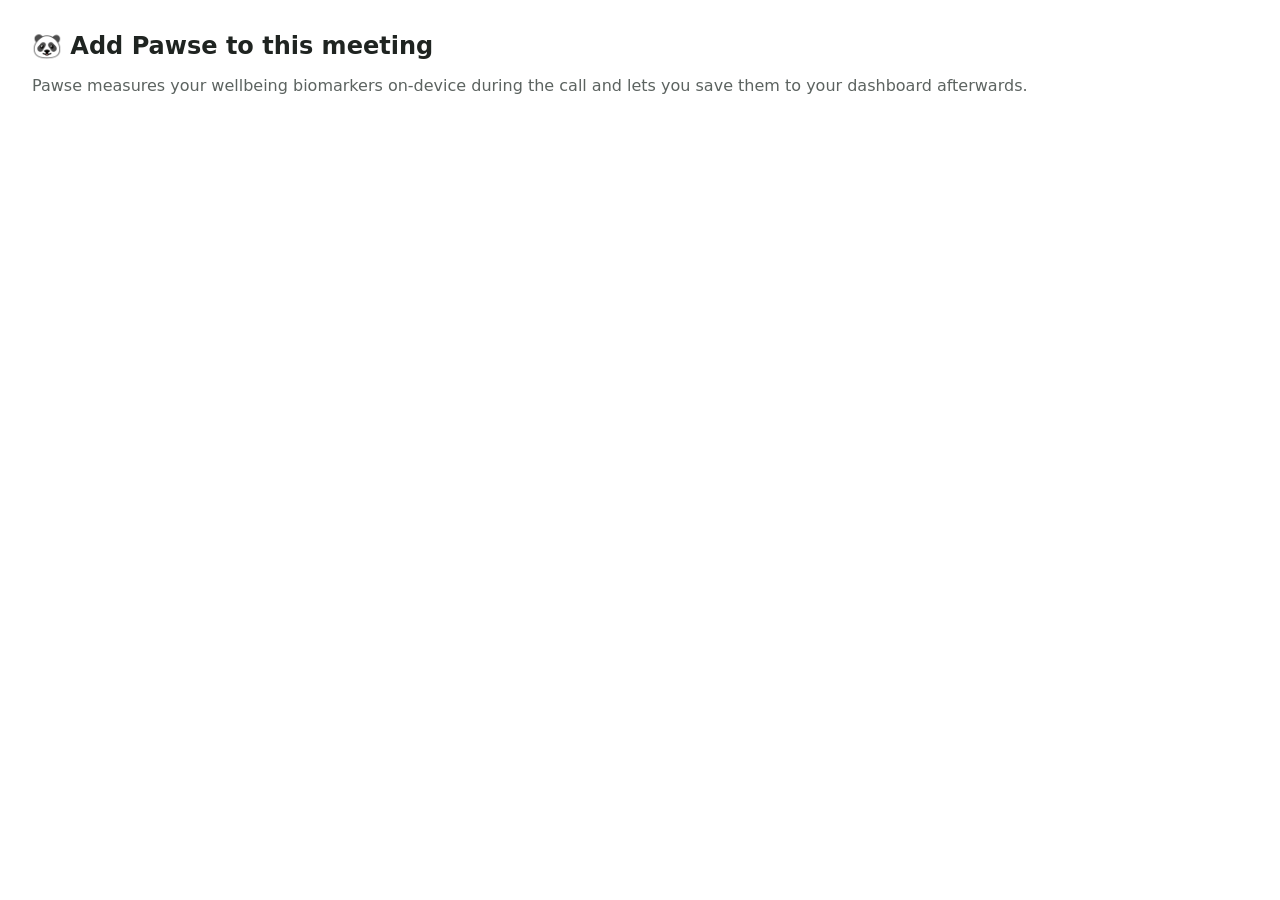
==== app/teamsapp/config.html @ a3d75f2a "Add Teams app: in-browser real biomarkers (MediaPipe Web + WebAudio) + dashboard tab + sideload mani" ====
<!DOCTYPE html>
<html lang="en">
<head>
  <meta charset="UTF-8" />
  <meta name="viewport" content="width=device-width, initial-scale=1.0" />
  <title>Configure Pawse</title>
  <script src="https://res.cdn.office.net/teams-js/2.24.0/js/MicrosoftTeams.min.js"
          crossorigin="anonymous"></script>
  <style>
    body { font-family: "Segoe UI", system-ui, sans-serif; padding: 24px; color: #1f2421; }
    h2 { margin: 0 0 8px; }
    p { color: #5c6360; }
  </style>
</head>
<body>
  <h2>🐼 Add Pawse to this meeting</h2>
  <p>Pawse measures your wellbeing biomarkers on-device during the call and lets you
     save them to your dashboard afterwards.</p>
  <script>
    microsoftTeams.app.initialize().then(function () {
      microsoftTeams.pages.config.registerOnSaveHandler(function (saveEvent) {
        microsoftTeams.pages.config.setConfig({
          entityId: "pawse-capture",
          contentUrl: window.location.origin + "/teamsapp/index.html",
          websiteUrl: window.location.origin + "/teamsapp/index.html",
          suggestedDisplayName: "Pawse",
        }).then(function () { saveEvent.notifySuccess(); });
      });
      microsoftTeams.pages.config.setValidityState(true);
    });
  </script>
</body>
</html>
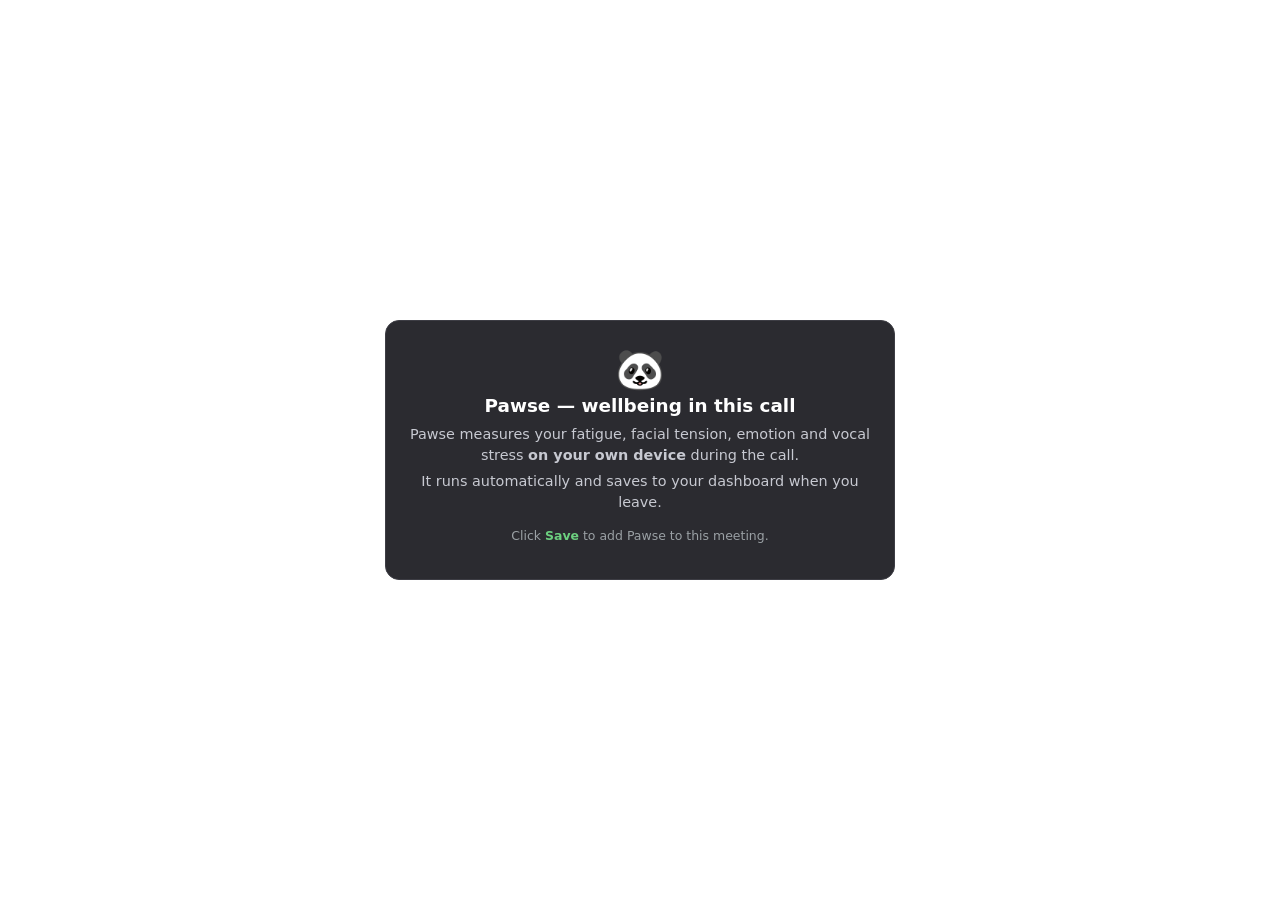
==== commit 6141dc36: "Make meeting config page visible on Teams dark theme" ====
--- a/app/teamsapp/config.html
+++ b/app/teamsapp/config.html
@@ -7,26 +7,45 @@
   <script src="https://res.cdn.office.net/teams-js/2.24.0/js/MicrosoftTeams.min.js"
           crossorigin="anonymous"></script>
   <style>
-    body { font-family: "Segoe UI", system-ui, sans-serif; padding: 24px; color: #1f2421; }
-    h2 { margin: 0 0 8px; }
-    p { color: #5c6360; }
+    html, body { margin: 0; height: 100%; }
+    body {
+      font-family: "Segoe UI", system-ui, sans-serif;
+      display: flex; align-items: center; justify-content: center;
+      background: transparent; color: #e9eaee;
+    }
+    .card {
+      max-width: 460px; text-align: center; padding: 28px 24px;
+      background: #2b2b30; border: 1px solid #3d3d44; border-radius: 14px;
+    }
+    .panda { font-size: 40px; line-height: 1; margin-bottom: 6px; }
+    h2 { margin: 6px 0 8px; font-size: 1.15rem; color: #fff; }
+    p { color: #c7c9d1; font-size: .9rem; line-height: 1.45; margin: 0 0 6px; }
+    .hint { color: #9aa0a4; font-size: .78rem; margin-top: 14px; }
+    .ok { color: #6cd07f; font-weight: 600; }
   </style>
 </head>
 <body>
-  <h2>🐼 Add Pawse to this meeting</h2>
-  <p>Pawse measures your wellbeing biomarkers on-device during the call and lets you
-     save them to your dashboard afterwards.</p>
+  <div class="card">
+    <div class="panda">🐼</div>
+    <h2>Pawse — wellbeing in this call</h2>
+    <p>Pawse measures your fatigue, facial tension, emotion and vocal stress
+       <strong>on your own device</strong> during the call.</p>
+    <p>It runs automatically and saves to your dashboard when you leave.</p>
+    <p class="hint" id="hint">Click <span class="ok">Save</span> to add Pawse to this meeting.</p>
+  </div>
   <script>
     microsoftTeams.app.initialize().then(function () {
       microsoftTeams.pages.config.registerOnSaveHandler(function (saveEvent) {
         microsoftTeams.pages.config.setConfig({
           entityId: "pawse-capture",
-          contentUrl: window.location.origin + "/teamsapp/index.html",
-          websiteUrl: window.location.origin + "/teamsapp/index.html",
-          suggestedDisplayName: "Pawse",
+          contentUrl: window.location.origin + "/teamsapp/meetingpanel.html",
+          websiteUrl: window.location.origin + "/teamsapp/meetingpanel.html",
+          suggestedDisplayName: "Pawse"
         }).then(function () { saveEvent.notifySuccess(); });
       });
       microsoftTeams.pages.config.setValidityState(true);
+    }).catch(function (e) {
+      document.getElementById("hint").textContent = "Init error: " + e;
     });
   </script>
 </body>
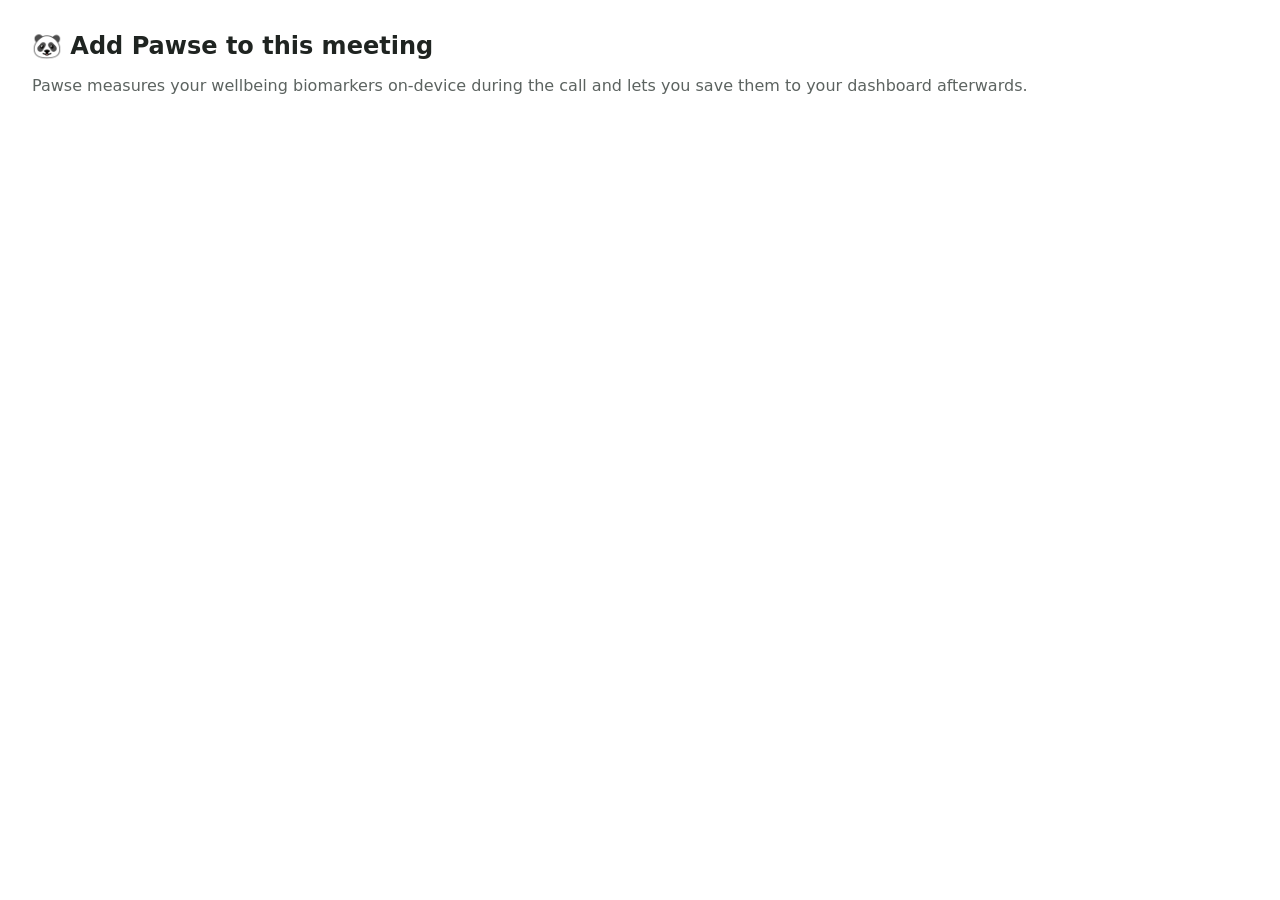
==== commit 6bc5536e: "Merge pull request #2 from henrik-ra/teams-video-recording Teams video recording + Xiaomi watch inte" ====
--- a/app/teamsapp/config.html
+++ b/app/teamsapp/config.html
@@ -7,32 +7,15 @@
   <script src="https://res.cdn.office.net/teams-js/2.24.0/js/MicrosoftTeams.min.js"
           crossorigin="anonymous"></script>
   <style>
-    html, body { margin: 0; height: 100%; }
-    body {
-      font-family: "Segoe UI", system-ui, sans-serif;
-      display: flex; align-items: center; justify-content: center;
-      background: transparent; color: #e9eaee;
-    }
-    .card {
-      max-width: 460px; text-align: center; padding: 28px 24px;
-      background: #2b2b30; border: 1px solid #3d3d44; border-radius: 14px;
-    }
-    .panda { font-size: 40px; line-height: 1; margin-bottom: 6px; }
-    h2 { margin: 6px 0 8px; font-size: 1.15rem; color: #fff; }
-    p { color: #c7c9d1; font-size: .9rem; line-height: 1.45; margin: 0 0 6px; }
-    .hint { color: #9aa0a4; font-size: .78rem; margin-top: 14px; }
-    .ok { color: #6cd07f; font-weight: 600; }
+    body { font-family: "Segoe UI", system-ui, sans-serif; padding: 24px; color: #1f2421; }
+    h2 { margin: 0 0 8px; }
+    p { color: #5c6360; }
   </style>
 </head>
 <body>
-  <div class="card">
-    <div class="panda">🐼</div>
-    <h2>Pawse — wellbeing in this call</h2>
-    <p>Pawse measures your fatigue, facial tension, emotion and vocal stress
-       <strong>on your own device</strong> during the call.</p>
-    <p>It runs automatically and saves to your dashboard when you leave.</p>
-    <p class="hint" id="hint">Click <span class="ok">Save</span> to add Pawse to this meeting.</p>
-  </div>
+  <h2>🐼 Add Pawse to this meeting</h2>
+  <p>Pawse measures your wellbeing biomarkers on-device during the call and lets you
+     save them to your dashboard afterwards.</p>
   <script>
     microsoftTeams.app.initialize().then(function () {
       microsoftTeams.pages.config.registerOnSaveHandler(function (saveEvent) {
@@ -40,12 +23,10 @@
           entityId: "pawse-capture",
           contentUrl: window.location.origin + "/teamsapp/meetingpanel.html",
           websiteUrl: window.location.origin + "/teamsapp/meetingpanel.html",
-          suggestedDisplayName: "Pawse"
+          suggestedDisplayName: "Pawse",
         }).then(function () { saveEvent.notifySuccess(); });
       });
       microsoftTeams.pages.config.setValidityState(true);
-    }).catch(function (e) {
-      document.getElementById("hint").textContent = "Init error: " + e;
     });
   </script>
 </body>
